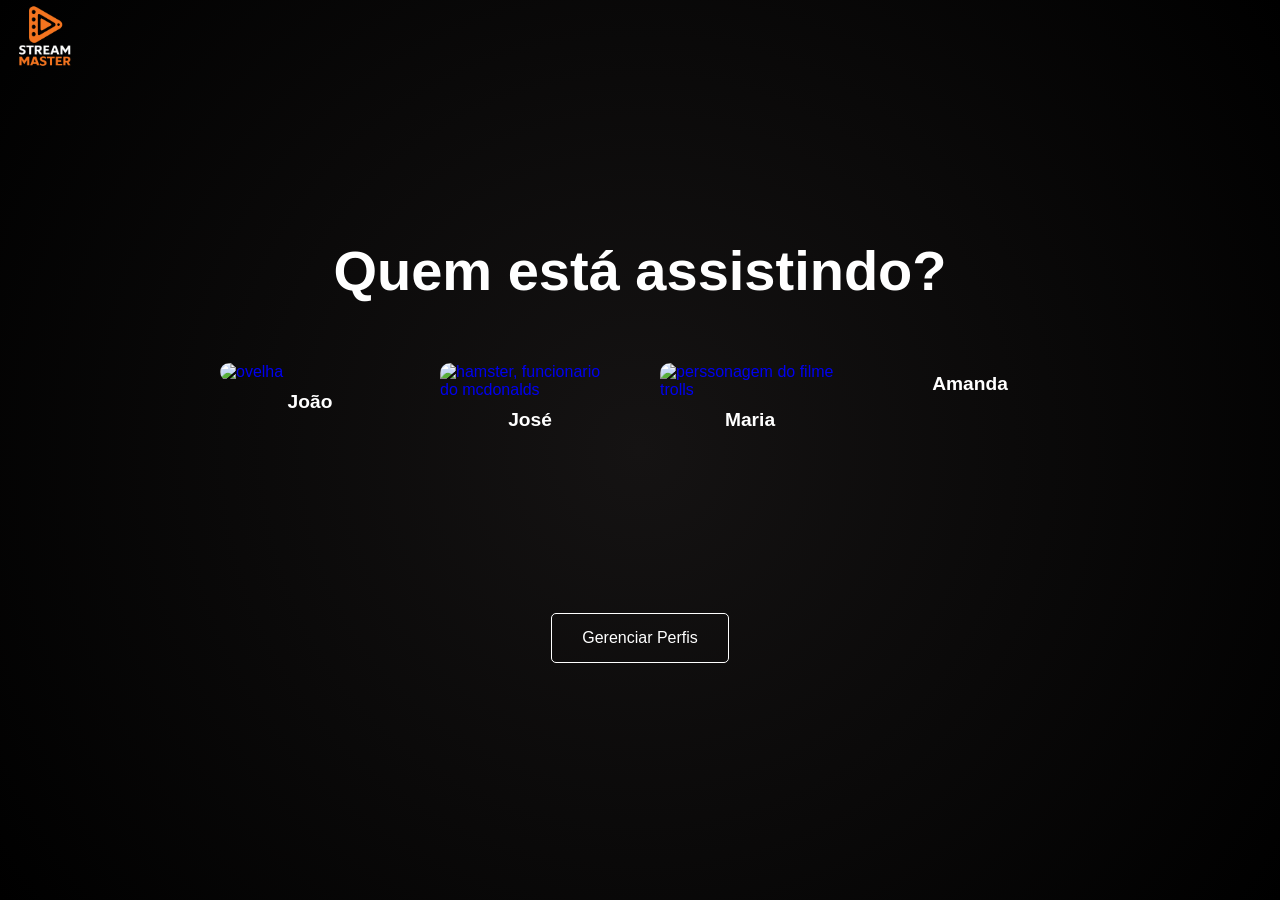
==== index.html @ 0d00604f "concluir página de seleção de perfil" ====
<!DOCTYPE html>
<html lang="pt-br">
<head>
  <meta charset="UTF-8">
  <meta name="viewport" content="width=device-width, initial-scale=1.0">

  <link rel="icon" href="assets/img/favicon.png" type="image/png" />

  <link rel="stylesheet" href="css/global.css"> 
  <link rel="stylesheet" href="css/index.css">
  <title>Perfil</title>

  
</head>
<body>
  <main>
     <div class="nomesite">
      <img src="assets/img/logo.png" alt="StreamMaster Logo">
     </div> <!---->
    <section class="profiles">
      
      <h1> Quem está assistindo? </h1>
      <ul>
        <li  class="profile">
          <a href="home.html">
            <img src="https://i.pinimg.com/736x/8b/cd/c9/8bcdc9a84725237563a196342e805b5c.jpg" alt="ovelha">
            <p>João</p>
         </a>
          
        </li>
        <li class="profile">
          <a href="home.html">
            <img src="https://i.pinimg.com/736x/70/d6/ad/70d6ad449de525476989a2d916f79fb4.jpg" alt="hamster, funcionario do mcdonalds">
            <p>José</p>
          </a>   
        </li>

        <li class="profile">
            <a href="home.html">
              <img src="https://i.pinimg.com/736x/7c/ee/48/7cee48f8cc775c1f4c25f45d37db164a.jpg" alt="perssonagem do filme trolls">
              <p>Maria</p>
            </a>
            
        </li>
        <li class="profile">
          <a href="home.html">
            <img src="https://i.pinimg.com/1200x/1a/f3/70/1af3701f6cee4157e1b8d8b82123ca6d.jpg" alt="">
            <p>Amanda</p>
          </a>
        </li>
      </ul>
      <button class="gerenciar-perfis">Gerenciar Perfis</button>
    </section>

     <!-- -->
  </main>
</body>
</html>
---- css/global.css ----
@import url('https://fonts.googleapis.com/css2?family=Anton&display=swap');



/* ------------------- Configurações Gerais ------------------- */
* {
  margin: 0;
  padding: 0;
  box-sizing: border-box;
  text-decoration: none;
  list-style: none;
}

 body, main { 
  font-family: Arial, sans-serif;
  position: relative;
  height: 100vh;
  width: 100%; 
 /* background-color: #151313;  */
 background: radial-gradient(circle, #151313 0%, #000000 100%);
}



/* ------------------- Cabeçalho ------------------- */
.nomesite {
  display: flex; 
  align-items: center;
  justify-content: center; /**/
  margin: 0 13px;
}

.nomesite img {
  width: 90px; 
  position: absolute;
  top: -10px;
  left: 0;
  
}

.navdireita a {
  color: #fff;
}

/* ------------------- Navegação ------------------- */
.cabecalho .menunav {
  margin: 0;
  padding: 0;
  height: 80px ;
  width: 100%;
  display: flex;
  align-items: center; /* */
  /*justify-content: space-between; */
  /* justify-content: flex-start; */
  gap: 25px;
  background-color: rgb(50, 50, 50, 0.5);
  position: relative;
}

/*.menunav .linknav{
   
}*/

.cabecalho .menunav .linknav {
  display: flex;
  list-style: none;
  gap: 20px;
  margin-left: 40px; 
}

.cabecalho .menunav .left-container {
  display: flex;
  align-items: center;
  gap: 20px; /* Espaçamento entre logo e links */
  flex-grow: 1;
}

 .menunav a {/*.linknav */
  position: relative;
  color: #fff;
  font-size: 16px;
  text-transform: uppercase;
}

.linknav ul {
  float: right;
  margin-right: 25px;
}

.menunav .linknav li {
  margin: 0;
  padding: 0;
  display: inline-block;
  line-height: 80px;
  margin: 0 15px;
}

.navdireita {
  padding-right: 10px;
} 


.navdireita li {
  display: inline-block;
  line-height: 80px;
  margin: 0 5px;
}

.entrar a {
  background: rgb(255, 255, 255, 0.2) ;
  backdrop-filter: blur(10px);
  -webkit-backdrop-filter: blur(10px);
  color: #ff6f00;
  padding: 15px;
  border: 1px solid rgba(255, 255, 255, 0.3);
  border-radius: 30px;
  font-weight: bold;
}

.linknav li a:hover::after {
  content: '';
  position: absolute;
  left: 0;
  bottom: -2px;
  width: 100%;
  height: 2px;
  background-color: #ff6f00;
  transition: width 0.3s ease;
}

.linknav li a::after {
  content: '';
  position: absolute;
  left: 0;
  bottom: -2px;
  width: 0;
  height: 2px;
  background-color: #ff6f00;
  transition: width 0.3s ease; 
}

.entrar a:hover {
  color: #ffffff;
  transition: width 0.3s ease;
}

/* ------------------- Scrollbar ------------------- */
::-webkit-scrollbar {
  width: 12px;
}

::-webkit-scrollbar-track {
  background: #1f1f1f;
}

::-webkit-scrollbar-thumb {
  background-color: #ff6f00;
  border-radius: 1px;
  border: 2px solid #1f1f1f;
}

::-webkit-scrollbar-thumb:hover {
  background-color: #ff8800;
}
---- css/index.css ----
.profiles {
  display: flex;
  flex-direction: column;
  height: 100%;
  gap: 20px;
  justify-content: center;
  align-items: center;
  
}

h1 {
  color: white;
  font-size: 3.5rem;
}

ul {
  display: grid;
  grid-template-columns: repeat(4, 1fr);
  gap: 40px;
  margin: 40px auto;
}

.profiles li {
  list-style: none;
}
.profile a {
  display: flex;
  width: 180px;
  height: 180px; 
  flex-direction: column;
  align-items: center;
  gap: 10px;
}
img {
  width: 100%;
  /* height: 100%; */
  object-fit: cover;
  border-radius: 10px;
}

.profiles li a p {
  color: white;
  font-size: 1.2rem;
  font-weight: bold;
}

.profiles li a:hover {
  transform: scale(1.05);
  transition: all 0.3s ease; 
  border: 2px solid white;
  border-radius: 10px;
}


.gerenciar-perfis {
  color: white;
  font-size: 1rem;
  text-decoration: none;
  align-items: center;
  align-self: center;
  justify-content: center;
  background-color: rgba(255, 255, 255, 0);
  /*margin-bottom: 40px;  */
  border: 1px solid white;
  padding: 15px 30px;
  border-radius: 5px;
  margin-top: 10px;
  
  cursor: pointer;
}
.gerenciar-perfis:hover {
  color: #7d7d7d;
  border: 1px solid #7d7d7d;
  transition: all 0.3s ease;
}
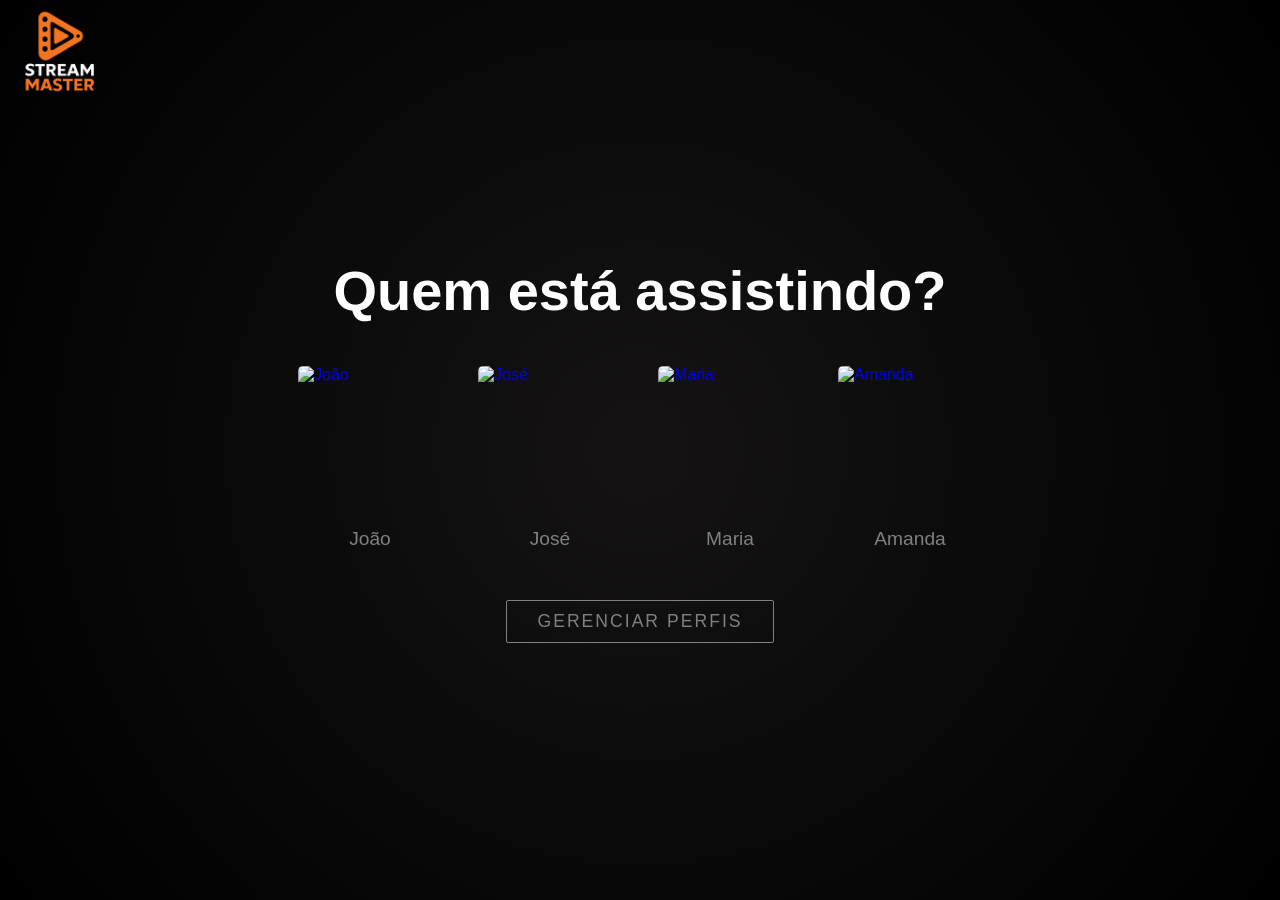
==== commit 8a3372f0: "feat: adiciona página principal, carrosséis e lógica de autenticação" ====
--- a/index.html
+++ b/index.html
@@ -1,58 +1,92 @@
-<!DOCTYPE html>
+<!doctype html>
 <html lang="pt-br">
-<head>
-  <meta charset="UTF-8">
-  <meta name="viewport" content="width=device-width, initial-scale=1.0">
+  <head>
+    <meta charset="UTF-8" />
+    <meta name="viewport" content="width=device-width, initial-scale=1.0" />
 
-  <link rel="icon" href="assets/img/favicon.png" type="image/png" />
+    <link rel="icon" href="assets/img/favicon.png" type="image/png" />
 
-  <link rel="stylesheet" href="css/global.css"> 
-  <link rel="stylesheet" href="css/index.css">
-  <title>Perfil</title>
+    <link rel="stylesheet" href="css/global.css" />
+    <link rel="stylesheet" href="css/index.css" />
+    <title>Perfil</title>
+  </head>
+  <body>
+    <main>
+      <div class="nomesite">
+        <img src="assets/img/logo.png" alt="StreamMaster Logo" />
+      </div>
+      <!---->
+      <section class="profiles">
+        <h1>Quem está assistindo?</h1>
+        <ul class="profiles-list" id="profilesList">
+          <!-- Perfis serão renderizados dinamicamente aqui -->
+        </ul>
+        <button class="gerenciar-perfis" id="btnGerenciar">
+          Gerenciar Perfis
+        </button>
+      </section>
 
-  
-</head>
-<body>
-  <main>
-     <div class="nomesite">
-      <img src="assets/img/logo.png" alt="StreamMaster Logo">
-     </div> <!---->
-    <section class="profiles">
-      
-      <h1> Quem está assistindo? </h1>
-      <ul>
-        <li  class="profile">
-          <a href="home.html">
-            <img src="https://i.pinimg.com/736x/8b/cd/c9/8bcdc9a84725237563a196342e805b5c.jpg" alt="ovelha">
-            <p>João</p>
-         </a>
-          
-        </li>
-        <li class="profile">
-          <a href="home.html">
-            <img src="https://i.pinimg.com/736x/70/d6/ad/70d6ad449de525476989a2d916f79fb4.jpg" alt="hamster, funcionario do mcdonalds">
-            <p>José</p>
-          </a>   
-        </li>
+      <!-- Modal de Gerenciamento de Perfis -->
+      <div class="modal-overlay" id="modalOverlay"></div>
+      <div class="modal-gerenciar" id="modalGerenciar">
+        <div class="modal-header">
+          <h2>Gerenciar Perfis</h2>
+          <button class="modal-close" id="btnFecharModal">&times;</button>
+        </div>
 
-        <li class="profile">
-            <a href="home.html">
-              <img src="https://i.pinimg.com/736x/7c/ee/48/7cee48f8cc775c1f4c25f45d37db164a.jpg" alt="perssonagem do filme trolls">
-              <p>Maria</p>
-            </a>
-            
-        </li>
-        <li class="profile">
-          <a href="home.html">
-            <img src="https://i.pinimg.com/1200x/1a/f3/70/1af3701f6cee4157e1b8d8b82123ca6d.jpg" alt="">
-            <p>Amanda</p>
-          </a>
-        </li>
-      </ul>
-      <button class="gerenciar-perfis">Gerenciar Perfis</button>
-    </section>
+        <div class="modal-conteudo">
+          <!-- Perfis Existentes -->
+          <div class="secao-perfis">
+            <h3>Perfis Existentes</h3>
+            <ul class="perfis-gerenciar" id="perfisGerenciar">
+              <!-- Perfis existentes com opção de deletar -->
+            </ul>
+          </div>
 
-     <!-- -->
-  </main>
-</body>
-</html>+          <!-- Adicionar Novo Perfil -->
+          <div class="secao-adicionar">
+            <h3>Adicionar Novo Perfil</h3>
+            <form id="formAdicionarPerfil">
+              <div class="form-group">
+                <label for="nomePerfil">Nome do Perfil:</label>
+                <input
+                  type="text"
+                  id="nomePerfil"
+                  placeholder="Ex: Pedro"
+                  required
+                />
+              </div>
+
+              <div class="form-group">
+                <label for="imagemPerfil">Imagem do Perfil:</label>
+                <div class="opcoes-imagem">
+                  <div>
+                    <label>URL da Internet:</label>
+                    <input
+                      type="url"
+                      id="imagemURL"
+                      placeholder="https://exemplo.com/imagem.jpg"
+                    />
+                  </div>
+                  <div>
+                    <label>ou Upload do Computador:</label>
+                    <input type="file" id="imagemFile" accept="image/*" />
+                  </div>
+                </div>
+              </div>
+
+              <div class="preview-imagem" id="previewImagem"></div>
+
+              <button type="submit" class="btn-adicionar">
+                Adicionar Perfil
+              </button>
+            </form>
+          </div>
+        </div>
+      </div>
+
+      <!-- -->
+    </main>
+    <script src="js/index.js"></script>
+  </body>
+</html>
--- a/css/global.css
+++ b/css/global.css
@@ -1,6 +1,10 @@
 @import url('https://fonts.googleapis.com/css2?family=Anton&display=swap');
 
-
+@media (prefers-reduced-motion: reduce) {
+  html {
+    scroll-behavior: auto;
+  }
+}
 
 /* ------------------- Configurações Gerais ------------------- */
 * {
@@ -10,16 +14,21 @@
   text-decoration: none;
   list-style: none;
 }
-
- body, main { 
-  font-family: Arial, sans-serif;
-  position: relative;
-  height: 100vh;
-  width: 100%; 
- /* background-color: #151313;  */
- background: radial-gradient(circle, #151313 0%, #000000 100%);
+html {
+  scroll-behavior: smooth;
+  scroll-padding-top: 80px;
 }
 
+body {
+  margin: 0;
+   background: radial-gradient(circle, #151313 0%, #000000 100%) ;/*no-repeat fixed */
+  font-family: Arial, sans-serif;
+}
+
+main {
+  width: 100%;
+  position: relative;
+}
 
 
 /* ------------------- Cabeçalho ------------------- */
@@ -41,6 +50,14 @@
 .navdireita a {
   color: #fff;
 }
+.navdireita {
+  display: flex;
+  gap: 10px;
+}
+ .navdireita a:hover {
+  color: #ff6f00;
+  transition: color 0.3s ease;
+}
 
 /* ------------------- Navegação ------------------- */
 .cabecalho .menunav {
@@ -56,10 +73,6 @@
   background-color: rgb(50, 50, 50, 0.5);
   position: relative;
 }
-
-/*.menunav .linknav{
-   
-}*/
 
 .cabecalho .menunav .linknav {
   display: flex;
@@ -106,17 +119,6 @@
   margin: 0 5px;
 }
 
-.entrar a {
-  background: rgb(255, 255, 255, 0.2) ;
-  backdrop-filter: blur(10px);
-  -webkit-backdrop-filter: blur(10px);
-  color: #ff6f00;
-  padding: 15px;
-  border: 1px solid rgba(255, 255, 255, 0.3);
-  border-radius: 30px;
-  font-weight: bold;
-}
-
 .linknav li a:hover::after {
   content: '';
   position: absolute;
@@ -147,6 +149,7 @@
 /* ------------------- Scrollbar ------------------- */
 ::-webkit-scrollbar {
   width: 12px;
+  
 }
 
 ::-webkit-scrollbar-track {
--- a/css/index.css
+++ b/css/index.css
@@ -1,76 +1,321 @@
-
+/* ================= 1. ESTRUTURA PRINCIPAL (LAYOUT) ================= */
+main { 
+  width: 100%; 
+  min-height: 100vh; 
+  display: flex; 
+  flex-direction: column; 
+  align-items: center;
+  justify-content: center; 
+  padding: 40px 20px;
+}
+
+.nomesite img {
+  width: 120px;
+  margin-bottom: 20px;
+  position: left; 
+}
+
+
+/* ================= 2. SEÇÃO DE PERFIS (QUEM ESTÁ ASSISTINDO) ================= */
 .profiles {
   display: flex;
   flex-direction: column;
-  height: 100%;
-  gap: 20px;
-  justify-content: center;
-  align-items: center;
-  
+  align-items: center;
+  width: 100%;
 }
 
 h1 {
   color: white;
-  font-size: 3.5rem;
-}
-
-ul {
+  font-size: clamp(2rem, 5vw, 3.5rem); /* Fonte responsiva */
+  margin-bottom: 40px;
+  text-align: center;
+}
+
+.profiles-list {
   display: grid;
   grid-template-columns: repeat(4, 1fr);
-  gap: 40px;
-  margin: 40px auto;
-}
-
-.profiles li {
+  gap: 30px;
+  margin-bottom: 50px;
   list-style: none;
-}
-.profile a {
-  display: flex;
-  width: 180px;
-  height: 180px; 
-  flex-direction: column;
-  align-items: center;
-  gap: 10px;
-}
-img {
+  padding: 0;
+  max-width: 1000px;
+}
+
+.profiles-list li a {
+  display: flex;
+  flex-direction: column;
+  align-items: center;
+  gap: 15px;
+  text-decoration: none;
+  transition: transform 0.3s ease;
+}
+
+.profiles-list img {
+  width: 150px;
+  height: 150px;
+  object-fit: cover;
+  border-radius: 8px;
+  border: 3px solid transparent;
+  transition: border-color 0.3s ease;
+}
+
+.profiles-list p {
+  color: #808080; /* Cor cinza padrão Netflix */
+  font-size: 1.2rem;
+  transition: color 0.3s ease;
+}
+
+/* HOVER PERFIL */
+.profiles-list li a:hover {
+  transform: scale(1.05);
+}
+
+.profiles-list li a:hover img {
+  border-color: white;
+}
+
+.profiles-list li a:hover p {
+  color: white;
+}
+
+/* Botão Gerenciar */
+.gerenciar-perfis {
+  color: #808080;
+  font-size: 1.1rem;
+  background: transparent;
+  border: 1px solid #808080;
+  padding: 10px 30px;
+  border-radius: 2px;
+  cursor: pointer;
+  transition: all 0.3s ease;
+  text-transform: uppercase;
+  letter-spacing: 2px;
+}
+
+.gerenciar-perfis:hover {
+  color: white;
+  border-color: white;
+}
+
+
+/* ================= 3. MODAL DE GERENCIAMENTO (ESTILO NETFLIX) ================= */
+.modal-overlay {
+  display: none;
+  position: fixed;
+  inset: 0; /* Substitui top, left, width, height: 100% */
+  background: rgba(0, 0, 0, 0.85);
+  z-index: 100;
+}
+
+.modal-overlay.ativo,
+.modal-gerenciar.ativo {
+  display: block;
+}
+
+.modal-gerenciar {
+  display: none;
+  position: fixed;
+  top: 50%;
+  left: 50%;
+  transform: translate(-50%, -50%);
+  background: #141414;
+  border: 1px solid #ff6f00;
+  border-radius: 8px;
+  width: 90%;
+  max-width: 600px;
+  max-height: 80vh;
+  overflow-y: auto;
+  z-index: 101;
+  box-shadow: 0 0 20px rgba(0,0,0,0.5);
+}
+
+
+.modal-header {
+  display: flex;
+  justify-content: space-between;
+  align-items: center;
+  padding: 20px 30px;
+  border-bottom: 1px solid #333;
+}
+
+.modal-header h2 {
+  color: white;
+  margin: 0;
+}
+
+.modal-close {
+  background: none;
+  border: none;
+  color: white;
+  font-size: 35px;
+  cursor: pointer;
+}
+
+.modal-close:hover {
+  color: #ff6f00;
+}
+
+.modal-conteudo {
+  padding: 30px;
+  display: flex;
+  flex-direction: column;
+  gap: 30px;
+}
+
+.perfis-gerenciar {
+  display: flex;
+  flex-direction: column;
+  gap: 15px;
+}
+
+.perfil-item-gerenciar {
+  display: flex;
+  justify-content: space-between;
+  align-items: center;
+  padding: 12px;
+  background: #222;
+  border-radius: 4px;
+}
+
+.perfil-info {
+  display: flex;
+  align-items: center;
+  gap: 15px;
+}
+
+.perfil-info img {
+  width: 50px;
+  height: 50px;
+  border-radius: 50%;
+  object-fit: cover;
+}
+
+.perfil-info span {
+  color: white;
+}
+
+.btn-deletar {
+  background-color: #e50914;
+  color: white;
+  border: none;
+  padding: 8px 16px;
+  border-radius: 5px;
+  cursor: pointer;
+  font-size: 0.9rem;
+  transition: background-color 0.3s;
+}
+
+.btn-deletar:hover {
+  background-color: #b71c1c;
+}
+
+.form-group {
+  display: flex;
+  flex-direction: column;
+  gap: 8px;
+  margin-bottom: 15px;
+}
+
+.form-group label {
+  color: white;
+}
+
+.form-group input {
+  padding: 12px;
+  background-color: rgba(255, 255, 255, 0.1);
+  border: 1px solid transparent;
+  color: white;
+  border-radius: 4px;
+  font-size: 1rem;
+}
+
+.form-group input::placeholder {
+  color: rgba(255, 255, 255, 0.5);
+}
+
+.form-group input:focus {
+  border-color: #ff6f00;
+  outline: none;
+}
+
+.opcoes-imagem {
+  background: #1f1f1f;
+  padding: 15px;
+  border-radius: 4px;
+  display: flex;
+  flex-direction: column;
+  gap: 15px;
+}
+
+.preview-imagem {
   width: 100%;
-  /* height: 100%; */
-  object-fit: cover;
-  border-radius: 10px;
-}
-
-.profiles li a p {
-  color: white;
-  font-size: 1.2rem;
+  max-height: 250px;
+  display: flex;
+  justify-content: center;
+  align-items: center;
+  background: rgba(255, 255, 255, 0.05);
+  border: 2px dashed #ff6f00;
+  border-radius: 8px;
+  padding: 20px;
+}
+
+.preview-imagem img {
+  max-width: 100%;
+  max-height: 200px;
+  border-radius: 5px;
+}
+
+.btn-adicionar {
+  background-color: #ff6f00;
+  color: white;
+  border: none;
+  padding: 12px 24px;
+  border-radius: 5px;
+  font-size: 1rem;
   font-weight: bold;
-}
-
-.profiles li a:hover {
-  transform: scale(1.05);
-  transition: all 0.3s ease; 
-  border: 2px solid white;
-  border-radius: 10px;
-}
-
-
-.gerenciar-perfis {
-  color: white;
-  font-size: 1rem;
-  text-decoration: none;
-  align-items: center;
-  align-self: center;
-  justify-content: center;
-  background-color: rgba(255, 255, 255, 0);
-  /*margin-bottom: 40px;  */
-  border: 1px solid white;
-  padding: 15px 30px;
-  border-radius: 5px;
+  cursor: pointer;
+  transition: background-color 0.3s;
   margin-top: 10px;
-  
-  cursor: pointer;
-}
-.gerenciar-perfis:hover {
-  color: #7d7d7d;
-  border: 1px solid #7d7d7d;
-  transition: all 0.3s ease;
-}+}
+
+.btn-adicionar:hover {
+  background-color: #ff9900;
+}
+
+.btn-adicionar:disabled {
+  background-color: #999;
+  cursor: not-allowed;
+  opacity: 0.5;
+}
+
+
+/* ================= 4. RESPONSIVIDADE ================= */
+@media (max-width: 800px) {
+  .profiles-list { grid-template-columns: repeat(2, 1fr); }
+}
+
+@media (max-width: 450px) {
+  .profiles-list { grid-template-columns: 1fr; }
+  h1 { font-size: 1.8rem; }
+}
+
+@media (max-width: 600px) {
+  .modal-gerenciar {
+    width: 95%;
+    max-width: 100%;
+  }
+
+  ul {
+    grid-template-columns: repeat(2, 1fr);
+    gap: 20px;
+  }
+
+  .modal-conteudo {
+    padding: 20px;
+    gap: 30px;
+  }
+
+  .nomesite img {
+    display: none;
+  }
+}
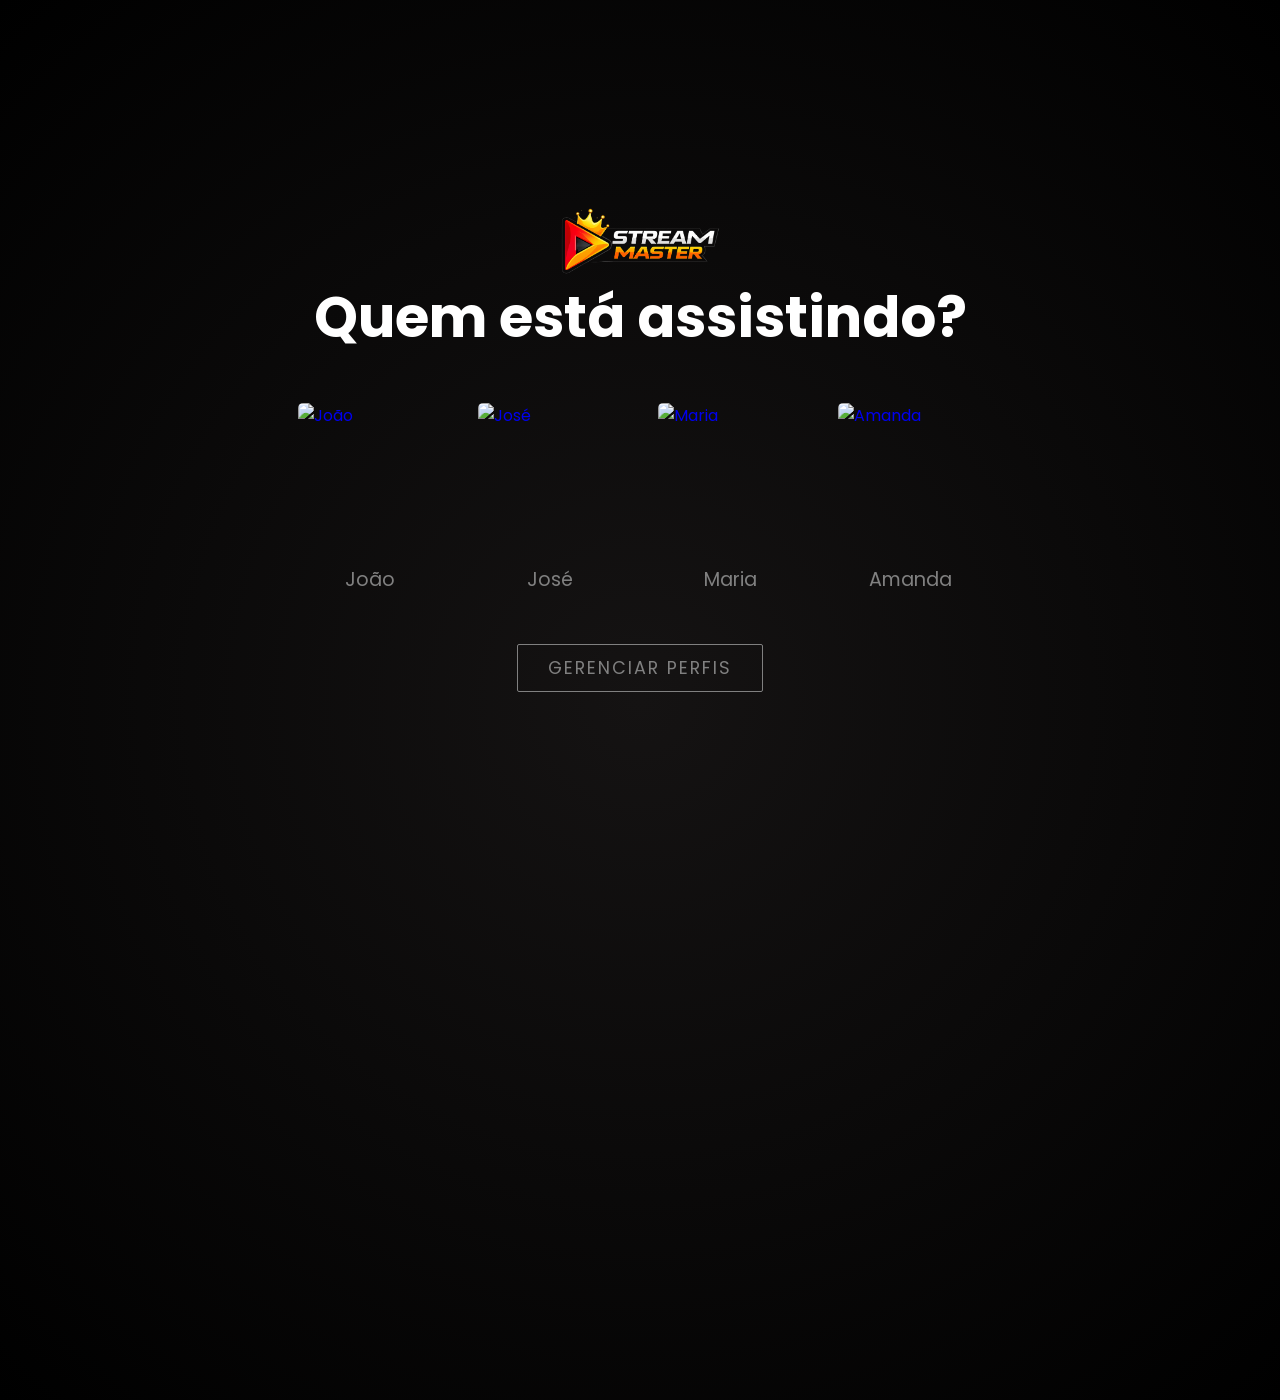
==== commit f5145912: "feat: initial structure of StreamMaster with profile and list management" ====
--- a/index.html
+++ b/index.html
@@ -1,92 +1,92 @@
 <!doctype html>
 <html lang="pt-br">
-  <head>
-    <meta charset="UTF-8" />
-    <meta name="viewport" content="width=device-width, initial-scale=1.0" />
+<head>
+  <meta charset="UTF-8" />
+  <meta name="viewport" content="width=device-width, initial-scale=1.0" />
 
-    <link rel="icon" href="assets/img/favicon.png" type="image/png" />
+  <link rel="icon" href="assets/img/favicon.png" type="image/png" />
 
-    <link rel="stylesheet" href="css/global.css" />
-    <link rel="stylesheet" href="css/index.css" />
-    <title>Perfil</title>
-  </head>
-  <body>
-    <main>
-      <div class="nomesite">
-        <img src="assets/img/logo.png" alt="StreamMaster Logo" />
+  <link rel="stylesheet" href="css/geral.css" />
+  <link rel="stylesheet" href="css/index.css" />
+
+  <title>Perfil</title>
+</head>
+
+<body>
+  
+  <main>
+    <div class="logosite">
+      <img src="assets/img/streammaster-vertical-icone1.png" alt="Logo StreamMaster" />
+    </div>
+    <section class="profiles">
+      <h1>Quem está assistindo?</h1>
+
+      <ul class="profiles-list" id="profilesList"></ul>
+
+      <button class="gerenciar-perfis" id="btnGerenciar">
+        Gerenciar Perfis
+      </button>
+    </section>
+
+    <!-- Modal -->
+    <div class="modal-overlay" id="modalOverlay"></div>
+
+    <div class="modal-gerenciar" id="modalGerenciar" role="dialog" aria-modal="true">
+      <div class="modal-header">
+        <h2>Gerenciar Perfis</h2>
+        <button class="modal-close" id="btnFecharModal" aria-label="Fechar modal">
+          &times;
+        </button>
       </div>
-      <!---->
-      <section class="profiles">
-        <h1>Quem está assistindo?</h1>
-        <ul class="profiles-list" id="profilesList">
-          <!-- Perfis serão renderizados dinamicamente aqui -->
-        </ul>
-        <button class="gerenciar-perfis" id="btnGerenciar">
-          Gerenciar Perfis
-        </button>
-      </section>
 
-      <!-- Modal de Gerenciamento de Perfis -->
-      <div class="modal-overlay" id="modalOverlay"></div>
-      <div class="modal-gerenciar" id="modalGerenciar">
-        <div class="modal-header">
-          <h2>Gerenciar Perfis</h2>
-          <button class="modal-close" id="btnFecharModal">&times;</button>
+      <div class="modal-conteudo">
+
+        <div class="secao-perfis">
+          <h3>Perfis Existentes</h3>
+          <ul class="perfis-gerenciar" id="perfisGerenciar"></ul>
         </div>
 
-        <div class="modal-conteudo">
-          <!-- Perfis Existentes -->
-          <div class="secao-perfis">
-            <h3>Perfis Existentes</h3>
-            <ul class="perfis-gerenciar" id="perfisGerenciar">
-              <!-- Perfis existentes com opção de deletar -->
-            </ul>
-          </div>
+        <div class="secao-adicionar">
+          <h3>Adicionar Novo Perfil</h3>
 
-          <!-- Adicionar Novo Perfil -->
-          <div class="secao-adicionar">
-            <h3>Adicionar Novo Perfil</h3>
-            <form id="formAdicionarPerfil">
-              <div class="form-group">
-                <label for="nomePerfil">Nome do Perfil:</label>
-                <input
-                  type="text"
-                  id="nomePerfil"
-                  placeholder="Ex: Pedro"
-                  required
-                />
-              </div>
+          <form id="formAdicionarPerfil">
+            <div class="form-group">
+              <label for="nomePerfil">Nome do Perfil:</label>
+              <input type="text" id="nomePerfil" placeholder="Ex: Pedro" required />
+            </div>
 
-              <div class="form-group">
-                <label for="imagemPerfil">Imagem do Perfil:</label>
-                <div class="opcoes-imagem">
-                  <div>
-                    <label>URL da Internet:</label>
-                    <input
-                      type="url"
-                      id="imagemURL"
-                      placeholder="https://exemplo.com/imagem.jpg"
-                    />
-                  </div>
-                  <div>
-                    <label>ou Upload do Computador:</label>
-                    <input type="file" id="imagemFile" accept="image/*" />
-                  </div>
+            <div class="form-group">
+              <label>Imagem do Perfil:</label>
+
+              <div class="opcoes-imagem">
+                <div>
+                  <label for="imagemURL">URL da Internet:</label>
+                  <input type="url" id="imagemURL" placeholder="https://exemplo.com/imagem.jpg" />
+                </div>
+
+                <div class="arquivo">
+                  <label for="imagemFile">Upload do Computador:</label>
+                  <input type="file" id="imagemFile" accept="image/*" hidden />
+                  <label for="imagemFile" class="btn-custom-upload">
+                    Escolher Arquivo
+                  </label>
                 </div>
               </div>
+            </div>
 
-              <div class="preview-imagem" id="previewImagem"></div>
+            <div class="preview-imagem" id="previewImagem"></div>
 
-              <button type="submit" class="btn-adicionar">
-                Adicionar Perfil
-              </button>
-            </form>
-          </div>
+            <button type="submit" class="btn-adicionar">
+              Adicionar Perfil
+            </button>
+          </form>
         </div>
+
       </div>
+    </div>
+  </main>
 
-      <!-- -->
-    </main>
-    <script src="js/index.js"></script>
-  </body>
-</html>
+  <script src="js/auth.js"></script>
+  <script src="js/pages/index.js"></script>
+</body>
+</html>
--- a/css/geral.css
+++ b/css/geral.css
@@ -0,0 +1,363 @@
+@import url('https://fonts.googleapis.com/css2?family=Poppins:ital,wght@0,100;0,200;0,300;0,400;0,500;0,600;0,700;0,800;0,900;1,100;1,200;1,300;1,400;1,500;1,600;1,700;1,800;1,900&display=swap');
+
+* {
+  margin: 0;
+  padding: 0;
+  box-sizing: border-box;
+  font-family: 'Poppins', sans-serif;
+}
+body {
+ background: radial-gradient(circle, #151313 0%, #000000 100%) ;
+ height: 1400px; /* por enquanto, tirar depois q fazer o main */
+}
+main {
+  padding: 1rem;;
+}
+
+header {
+  background-color: rgba(50, 50, 50, 0.5); 
+  padding: 10px 4%;
+  position: absolute;
+  z-index: 999;
+  width: 100%;
+}
+
+.btn {
+  padding: 5px;
+  border: none;
+  border-radius: 8px;
+  cursor: pointer;
+  font-size: 1.5rem;
+  font-weight: 600;
+  background-color: transparent;
+  color: #ffffff ;
+}
+.navbar {
+  display: flex;
+  align-items: center;
+  position: relative;
+}
+
+.logo img, .logosite img {
+  /* width: 180px; */
+  width: 100%;
+  max-width: 10rem;
+}
+.logosite {
+  display: flex;
+  align-items: center;
+  justify-content: center;
+}
+.navbar section {
+  display: contents;
+}
+
+.navbar ul {
+  display: none;
+  padding: 0.5rem 1rem;
+  background-color: #070707;
+  flex-direction: column;
+  list-style: none;
+  gap: 1rem;
+}
+
+/* .navbar ul.show {
+  display: flex;
+} */
+.perf {
+  display: none;
+  flex-direction: column;
+  position: absolute;
+  top: 3rem;
+  left: 0;
+  width: 100%;
+  background-color: #070707;
+  padding: 1rem;
+  gap: 1rem;
+}
+
+.perf.show {
+  display: flex;
+  
+}
+#link-nav {
+  top: 6.3rem;
+}
+.menu-perfil {
+  border-bottom: solid 1px rgb(83, 83, 83);
+  /* order: -1; */
+}
+.nav-perfil {
+  display: flex !important;
+  position: static;
+  background: transparent !important;
+  padding: 0;
+  margin-left: auto;
+  order: 1;
+}
+
+.btn-mobile {
+  order: 2;
+}
+
+.logo {
+  order: 0;
+}
+
+.search-container {
+    position: static!important;
+    
+}
+.nav-perfil .busca {
+  display: flex;
+  flex-direction: column;
+  align-items: center;
+  justify-content: center;
+  position: absolute;
+
+  width: 90%; 
+  left: 5%;
+  right: 5%; 
+  
+  top: 3.5rem; 
+  opacity: 0;
+  pointer-events: none;
+  transform: translateY(-10px);
+  transition: all 0.3s ease;
+  z-index: 99;
+}
+
+.nav-perfil .busca.ativo {
+  opacity: 1;
+  transform: translateY(0);
+  pointer-events: auto;
+}
+
+#inputBusca {
+  padding: 10px;
+  width: 100%;
+  height: 60px;
+  border: 2px solid #000000;
+  border-radius: 20px;
+  font-size: 16px;
+  
+}
+#inputBusca:focus {
+  outline: none;
+}
+
+
+
+
+
+
+.navbar li{
+  display: block;
+  position: relative;
+ }
+
+ .navbar li a {
+  color: #ffffff;
+  text-decoration: none;
+  font-size: 1rem;
+  font-weight: 500;
+  padding-bottom: 5px;
+ }
+
+ .navbar ul:not(:nth-child(2)):not(:nth-child(3))  a::after { 
+  content: '';
+  position: absolute;
+  left: 0;
+  bottom: -0.15rem;
+  width: 0;
+  height: 0.12rem;
+  background-color: #ff6f00;
+  transition: width 0.5s ease;
+}
+
+.navbar ul:not(:nth-child(2)):not(:nth-child(3)) a:hover::after {
+  width: 100%;
+}
+
+.navbar li a:hover{
+  color: #ff6f00;
+}
+
+.perfil-usuario a{
+  display: flex; 
+  align-items: center;
+  gap: 10px; 
+  text-decoration: none;
+}
+.perfil-usuario a img {
+  width: 32px; 
+  height: 32px; 
+  border-radius: 50%; 
+  object-fit: cover;
+} 
+
+.perfil-usuario span {
+  color: #fff; 
+  font-size: 14px;
+}
+
+
+
+.resultados-busca {
+  background: #111;
+  border-radius: 0 0 0.4rem 0.4rem;
+  max-height: 13rem;
+  width: 90%;
+  /* z-index: 999 !important; */
+  overflow-y: auto;
+  list-style: none;
+  padding: 0;
+  overflow-wrap: break-word;
+  text-overflow: ellipsis;
+  display: flex;
+  flex-direction: column;
+  scrollbar-width: none;
+}
+.resultados-busca::-webkit-scrollbar {
+  display: none;
+}
+
+/* cada item */
+.resultados-busca li {
+  padding: 0.5rem;
+}
+
+.resultados-busca li a {
+  display: flex;
+  align-items: center;
+  gap: 0.6rem;
+  
+  text-decoration: none;
+  color: white;
+}
+
+.resultados-busca li:hover {
+  background: #222;
+  border-radius: 0.4rem;
+}
+
+/* imagem */
+.resultados-busca img {
+  width: 2.5rem;  /* 40px */
+  height: 3.8rem; /* 60px */
+  object-fit: cover;
+  border-radius: 0.25rem;
+  flex-shrink: 0; /* 🔥 evita deformar */
+}
+
+/* título */
+.resultados-busca span {
+  display: block;
+  line-height: 1.2;
+  word-break: break-word;
+  font-size: 0.8rem;
+}
+.cabecalho {
+  width: 100%;
+  height: auto;
+  position: absolute;
+  top: 0px;
+  z-index: 10;
+}
+
+
+
+@media (min-width: 768px) {
+  .logo {
+  display: flex;
+  align-items: center;
+  justify-content: center;
+  }
+  .navbar .btn-mobile {
+    display: none;
+  }
+
+  .navbar {
+    display: flex;
+  
+    justify-content: space-between;
+    align-items: center;
+    gap: 2rem;
+  }
+  .navbar section {
+      display: flex;
+      align-items: center;
+      gap: 1rem;
+      width: 100%;
+    }
+
+  .navbar section ul {
+    display: flex;
+    flex-direction: row;
+    gap: 2rem;
+    padding: 0;
+    align-items: center;
+    justify-content: center;
+  }
+    .navbar section .perf {
+    display: flex !important;
+    position: static;
+    flex-direction: row;
+    width: auto;
+    padding: 0;
+    background: transparent;
+    align-items: center;
+  }
+
+  #link-nav {
+    order: 1;
+    background: transparent;
+  }
+
+  .nav-perfil {
+    order: 2;
+    margin-left: auto;
+  }
+
+  .menu-perfil {
+    order: 3;
+    border: none;
+  }
+
+  .nav-perfil a {
+    display: flex;
+  }
+  .nav-perfil .busca {
+    top: 3.8rem;
+  }
+
+#inputBusca {
+  height: 50px;
+  border: 2px solid #000000;
+}
+
+}
+@media (min-width: 1024px) {
+  .nav-perfil .busca {
+  left: auto;
+  right: 100px; 
+  width: 300px; 
+  top: 0.5rem;
+
+  transform: translateY(-50%);
+  opacity: 0;
+  transform: translateX(1.2rem);
+  }
+  #btnBusca {
+  transition: opacity 0.5s ease;
+  }
+
+  #btnBusca.esconder {
+    opacity: 0;
+    pointer-events: none;
+  }
+  #inputBusca {
+  height: 40px;
+  border: 2px solid #000000;
+}
+  }
--- a/css/index.css
+++ b/css/index.css
@@ -1,19 +1,13 @@
-/* ================= 1. ESTRUTURA PRINCIPAL (LAYOUT) ================= */
-main { 
-  width: 100%; 
-  min-height: 100vh; 
-  display: flex; 
-  flex-direction: column; 
-  align-items: center;
-  justify-content: center; 
+main {
+  width: 100%;
+  min-height: 100vh;
+  display: flex;
+  flex-direction: column;
+  align-items: center;
+  justify-content: center;
   padding: 40px 20px;
 }
 
-.nomesite img {
-  width: 120px;
-  margin-bottom: 20px;
-  position: left; 
-}
 
 
 /* ================= 2. SEÇÃO DE PERFIS (QUEM ESTÁ ASSISTINDO) ================= */
@@ -31,14 +25,18 @@
   text-align: center;
 }
 
+h3 {
+  color: #ffffff;
+}
+
 .profiles-list {
   display: grid;
-  grid-template-columns: repeat(4, 1fr);
+  grid-template-columns: repeat(2, 1fr);
   gap: 30px;
   margin-bottom: 50px;
   list-style: none;
   padding: 0;
-  max-width: 1000px;
+  /* max-width: 1000px; */
 }
 
 .profiles-list li a {
@@ -102,7 +100,7 @@
 .modal-overlay {
   display: none;
   position: fixed;
-  inset: 0; /* Substitui top, left, width, height: 100% */
+  inset: 0;
   background: rgba(0, 0, 0, 0.85);
   z-index: 100;
 }
@@ -288,34 +286,32 @@
   opacity: 0.5;
 }
 
-
-/* ================= 4. RESPONSIVIDADE ================= */
-@media (max-width: 800px) {
-  .profiles-list { grid-template-columns: repeat(2, 1fr); }
-}
-
-@media (max-width: 450px) {
-  .profiles-list { grid-template-columns: 1fr; }
-  h1 { font-size: 1.8rem; }
-}
-
-@media (max-width: 600px) {
-  .modal-gerenciar {
-    width: 95%;
-    max-width: 100%;
+.arquivo .btn-custom-upload {
+  color: rgba(255, 255, 255, 0.5);;
+}
+
+.btn-custom-upload, .form-group input {
+  padding: 10px 20px;
+  background-color: rgba(255, 255, 255, 0.1);
+  border-radius: 4px;
+  cursor: pointer;
+  font-size: 0.9rem;
+}
+
+.btn-custom-upload:hover {
+  background-color: #ff6f00;
+  color: #ffffff;
+}
+
+@media (min-width: 768px) {
+  .profiles-list {
+    grid-template-columns: repeat(4, 1fr);
   }
-
-  ul {
-    grid-template-columns: repeat(2, 1fr);
-    gap: 20px;
+  #imagemFile {
+    display: block;
   }
 
-  .modal-conteudo {
-    padding: 20px;
-    gap: 30px;
-  }
-
-  .nomesite img {
+  .btn-custom-upload {
     display: none;
   }
-}
+}
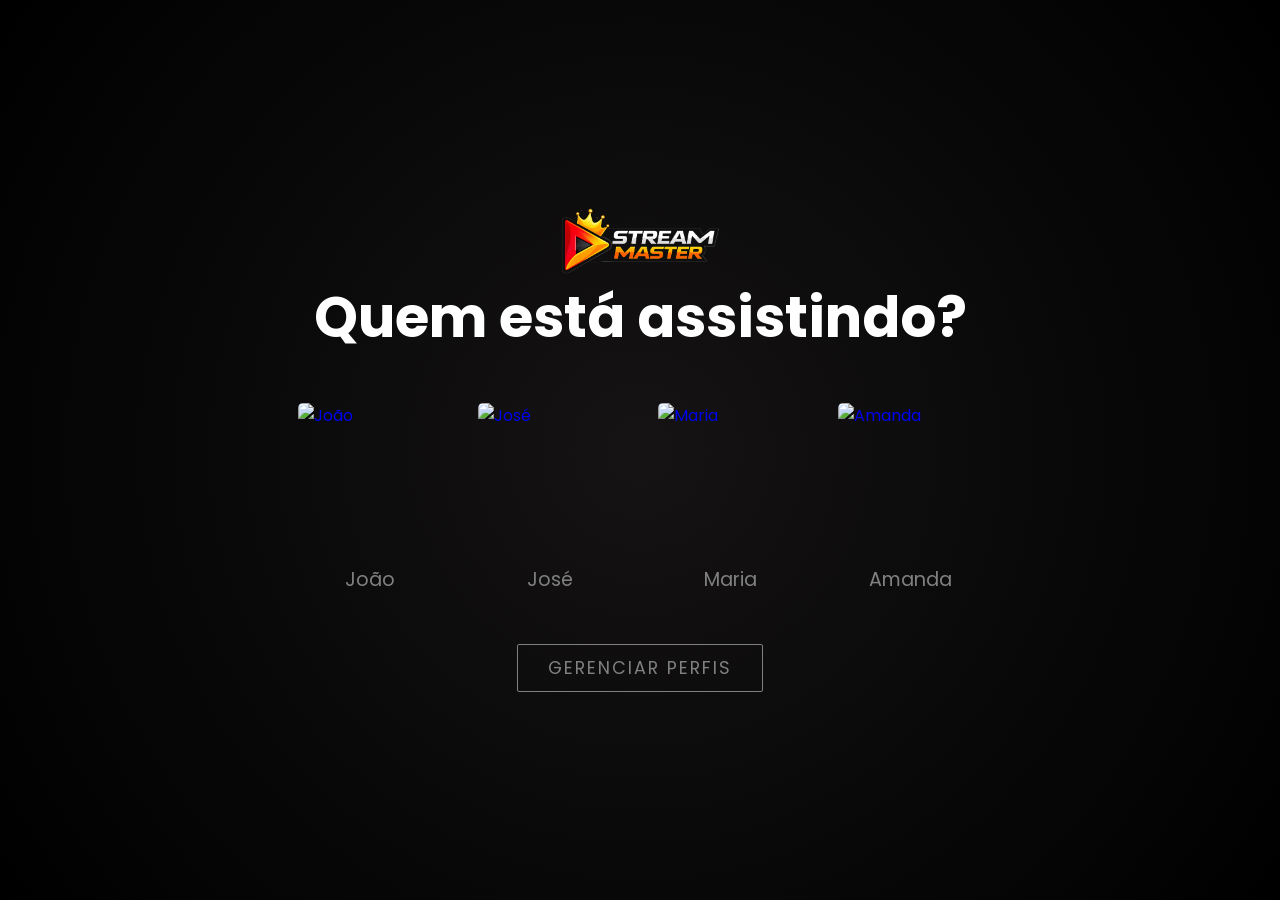
==== commit 2692f980: "feat: implement dynamic movie and series info page with tabbed layout" ====
--- a/index.html
+++ b/index.html
@@ -1,92 +1,115 @@
 <!doctype html>
 <html lang="pt-br">
-<head>
-  <meta charset="UTF-8" />
-  <meta name="viewport" content="width=device-width, initial-scale=1.0" />
+  <head>
+    <meta charset="UTF-8" />
+    <meta name="viewport" content="width=device-width, initial-scale=1.0" />
 
-  <link rel="icon" href="assets/img/favicon.png" type="image/png" />
+    <link rel="icon" href="assets/img/favicon.png" type="image/png" />
 
-  <link rel="stylesheet" href="css/geral.css" />
-  <link rel="stylesheet" href="css/index.css" />
+    <link rel="stylesheet" href="css/geral.css" />
+    <link rel="stylesheet" href="css/index.css" />
 
-  <title>Perfil</title>
-</head>
+    <title>Perfil</title>
+  </head>
 
-<body>
-  
-  <main>
-    <div class="logosite">
-      <img src="assets/img/streammaster-vertical-icone1.png" alt="Logo StreamMaster" />
-    </div>
-    <section class="profiles">
-      <h1>Quem está assistindo?</h1>
+  <body>
+    <main>
+      <div class="logosite">
+        <img
+          src="assets/img/streammaster-vertical-icone1.png"
+          alt="Logo StreamMaster"
+        />
+      </div>
+      <section class="profiles">
+        <h1>Quem está assistindo?</h1>
 
-      <ul class="profiles-list" id="profilesList"></ul>
+        <ul class="profiles-list" id="profilesList"></ul>
 
-      <button class="gerenciar-perfis" id="btnGerenciar">
-        Gerenciar Perfis
-      </button>
-    </section>
+        <button class="gerenciar-perfis" id="btnGerenciar">
+          Gerenciar Perfis
+        </button>
+      </section>
 
-    <!-- Modal -->
-    <div class="modal-overlay" id="modalOverlay"></div>
+      <!-- Modal -->
+      <div class="modal-overlay" id="modalOverlay"></div>
 
-    <div class="modal-gerenciar" id="modalGerenciar" role="dialog" aria-modal="true">
-      <div class="modal-header">
-        <h2>Gerenciar Perfis</h2>
-        <button class="modal-close" id="btnFecharModal" aria-label="Fechar modal">
-          &times;
-        </button>
-      </div>
-
-      <div class="modal-conteudo">
-
-        <div class="secao-perfis">
-          <h3>Perfis Existentes</h3>
-          <ul class="perfis-gerenciar" id="perfisGerenciar"></ul>
+      <div
+        class="modal-gerenciar"
+        id="modalGerenciar"
+        role="dialog"
+        aria-modal="true"
+      >
+        <div class="modal-header">
+          <h2>Gerenciar Perfis</h2>
+          <button
+            class="modal-close"
+            id="btnFecharModal"
+            aria-label="Fechar modal"
+          >
+            &times;
+          </button>
         </div>
 
-        <div class="secao-adicionar">
-          <h3>Adicionar Novo Perfil</h3>
+        <div class="modal-conteudo">
+          <div class="secao-perfis">
+            <h3>Perfis Existentes</h3>
+            <ul class="perfis-gerenciar" id="perfisGerenciar"></ul>
+          </div>
 
-          <form id="formAdicionarPerfil">
-            <div class="form-group">
-              <label for="nomePerfil">Nome do Perfil:</label>
-              <input type="text" id="nomePerfil" placeholder="Ex: Pedro" required />
-            </div>
+          <div class="secao-adicionar">
+            <h3>Adicionar Novo Perfil</h3>
 
-            <div class="form-group">
-              <label>Imagem do Perfil:</label>
+            <form id="formAdicionarPerfil">
+              <div class="form-group">
+                <label for="nomePerfil">Nome do Perfil:</label>
+                <input
+                  type="text"
+                  id="nomePerfil"
+                  placeholder="Ex: Pedro"
+                  required
+                />
+              </div>
 
-              <div class="opcoes-imagem">
-                <div>
-                  <label for="imagemURL">URL da Internet:</label>
-                  <input type="url" id="imagemURL" placeholder="https://exemplo.com/imagem.jpg" />
-                </div>
+              <div class="form-group">
+                <label>Imagem do Perfil:</label>
 
-                <div class="arquivo">
-                  <label for="imagemFile">Upload do Computador:</label>
-                  <input type="file" id="imagemFile" accept="image/*" hidden />
-                  <label for="imagemFile" class="btn-custom-upload">
-                    Escolher Arquivo
-                  </label>
+                <div class="opcoes-imagem">
+                  <div>
+                    <label for="imagemURL">URL da Internet:</label>
+                    <input
+                      type="url"
+                      id="imagemURL"
+                      placeholder="https://exemplo.com/imagem.jpg"
+                    />
+                  </div>
+
+                  <div class="arquivo">
+                    <label for="imagemFile">Upload do Computador:</label>
+                    <input
+                      type="file"
+                      id="imagemFile"
+                      accept="image/*"
+                      hidden
+                    />
+                    <label for="imagemFile" class="btn-custom-upload">
+                      Escolher Arquivo
+                    </label>
+                  </div>
                 </div>
               </div>
-            </div>
 
-            <div class="preview-imagem" id="previewImagem"></div>
+              <div class="preview-imagem" id="previewImagem"></div>
 
-            <button type="submit" class="btn-adicionar">
-              Adicionar Perfil
-            </button>
-          </form>
+              <button type="submit" class="btn-adicionar">
+                Adicionar Perfil
+              </button>
+            </form>
+          </div>
         </div>
+      </div>
+    </main>
 
-      </div>
-    </div>
-  </main>
-
-  <script src="js/auth.js"></script>
-  <script src="js/pages/index.js"></script>
-</body>
-</html>+    <script src="js/auth.js"></script>
+    <script src="js/pages/index.js"></script>
+  </body>
+</html>
--- a/css/geral.css
+++ b/css/geral.css
@@ -1,4 +1,4 @@
-@import url('https://fonts.googleapis.com/css2?family=Poppins:ital,wght@0,100;0,200;0,300;0,400;0,500;0,600;0,700;0,800;0,900;1,100;1,200;1,300;1,400;1,500;1,600;1,700;1,800;1,900&display=swap');
+@import url('https://fonts.googleapis.com/css2?family=Poppins:ital,wght=0,100;0,200;0,300;0,400;0,500;0,600;0,700;0,800;0,900;1,100;1,200;1,300;1,400;1,500;1,600;1,700;1,800;1,900&display=swap');
 
 * {
   margin: 0;
@@ -6,20 +6,52 @@
   box-sizing: border-box;
   font-family: 'Poppins', sans-serif;
 }
+
 body {
- background: radial-gradient(circle, #151313 0%, #000000 100%) ;
- height: 1400px; /* por enquanto, tirar depois q fazer o main */
-}
+  background: radial-gradient(circle, #151313 0%, #000000 100%);
+}
+
 main {
-  padding: 1rem;;
-}
-
+  padding: 1rem;
+}
+
+/* ==================== CABEÇALHO E ESTRUTURA DA NAVBAR ==================== */
 header {
   background-color: rgba(50, 50, 50, 0.5); 
   padding: 10px 4%;
   position: absolute;
   z-index: 999;
   width: 100%;
+}
+
+.cabecalho {
+  width: 100%;
+  height: auto;
+  position: absolute;
+  top: 0px;
+  z-index: 10;
+}
+
+.navbar {
+  display: flex;
+  align-items: center;
+  position: relative;
+}
+
+.navbar section {
+  display: contents;
+}
+
+.logo img, 
+.logosite img {
+  width: 100%;
+  max-width: 10rem;
+}
+
+.logosite {
+  display: flex;
+  align-items: center;
+  justify-content: center;
 }
 
 .btn {
@@ -30,27 +62,30 @@
   font-size: 1.5rem;
   font-weight: 600;
   background-color: transparent;
-  color: #ffffff ;
-}
-.navbar {
-  display: flex;
-  align-items: center;
+  color: #ffffff;
+}
+
+.navbar li {
+  display: block;
   position: relative;
 }
 
-.logo img, .logosite img {
-  /* width: 180px; */
-  width: 100%;
-  max-width: 10rem;
-}
-.logosite {
-  display: flex;
-  align-items: center;
-  justify-content: center;
-}
-.navbar section {
-  display: contents;
-}
+.navbar li a {
+  color: #ffffff;
+  text-decoration: none;
+  font-size: 1rem;
+  font-weight: 500;
+  padding-bottom: 5px;
+}
+
+.navbar li a:hover {
+  color: #ff6f00;
+}
+
+/* ==================== MENU DA NAVBAR E FLUXO MOBILE (ORDEM/POSIÇÃO) ==================== */
+.logo { order: 0; }
+.nav-perfil { order: 1; }
+.btn-mobile { order: 2; }
 
 .navbar ul {
   display: none;
@@ -61,9 +96,6 @@
   gap: 1rem;
 }
 
-/* .navbar ul.show {
-  display: flex;
-} */
 .perf {
   display: none;
   flex-direction: column;
@@ -78,93 +110,26 @@
 
 .perf.show {
   display: flex;
-  
-}
+}
+
 #link-nav {
   top: 6.3rem;
 }
+
 .menu-perfil {
   border-bottom: solid 1px rgb(83, 83, 83);
-  /* order: -1; */
-}
+}
+
 .nav-perfil {
   display: flex !important;
   position: static;
   background: transparent !important;
   padding: 0;
   margin-left: auto;
-  order: 1;
-}
-
-.btn-mobile {
-  order: 2;
-}
-
-.logo {
-  order: 0;
-}
-
-.search-container {
-    position: static!important;
-    
-}
-.nav-perfil .busca {
-  display: flex;
-  flex-direction: column;
-  align-items: center;
-  justify-content: center;
-  position: absolute;
-
-  width: 90%; 
-  left: 5%;
-  right: 5%; 
-  
-  top: 3.5rem; 
-  opacity: 0;
-  pointer-events: none;
-  transform: translateY(-10px);
-  transition: all 0.3s ease;
-  z-index: 99;
-}
-
-.nav-perfil .busca.ativo {
-  opacity: 1;
-  transform: translateY(0);
-  pointer-events: auto;
-}
-
-#inputBusca {
-  padding: 10px;
-  width: 100%;
-  height: 60px;
-  border: 2px solid #000000;
-  border-radius: 20px;
-  font-size: 16px;
-  
-}
-#inputBusca:focus {
-  outline: none;
-}
-
-
-
-
-
-
-.navbar li{
-  display: block;
-  position: relative;
- }
-
- .navbar li a {
-  color: #ffffff;
-  text-decoration: none;
-  font-size: 1rem;
-  font-weight: 500;
-  padding-bottom: 5px;
- }
-
- .navbar ul:not(:nth-child(2)):not(:nth-child(3))  a::after { 
+}
+
+/* Animação de Linha (Hover Efeito) nos Links */
+.navbar ul:not(:nth-child(2)):not(:nth-child(3)) a::after { 
   content: '';
   position: absolute;
   left: 0;
@@ -179,16 +144,14 @@
   width: 100%;
 }
 
-.navbar li a:hover{
-  color: #ff6f00;
-}
-
-.perfil-usuario a{
+/* ==================== COMPONENTES: SISTEMA DE BUSCA E PERFIL DO USUÁRIO ==================== */
+.perfil-usuario a {
   display: flex; 
   align-items: center;
   gap: 10px; 
   text-decoration: none;
 }
+
 .perfil-usuario a img {
   width: 32px; 
   height: 32px; 
@@ -201,14 +164,53 @@
   font-size: 14px;
 }
 
-
-
+/* Caixa de Entrada da Busca (Input) */
+.search-container {
+  position: static !important;
+}
+
+.nav-perfil .busca {
+  display: flex;
+  flex-direction: column;
+  align-items: center;
+  justify-content: center;
+  position: absolute;
+  width: 90%; 
+  left: 5%;
+  right: 5%; 
+  top: 3.5rem; 
+  opacity: 0;
+  pointer-events: none;
+  transform: translateY(-10px);
+  transition: all 0.3s ease;
+  z-index: 99;
+}
+
+.nav-perfil .busca.ativo {
+  opacity: 1;
+  transform: translateY(0);
+  pointer-events: auto;
+}
+
+#inputBusca {
+  padding: 10px;
+  width: 100%;
+  height: 60px;
+  border: 2px solid #000000;
+  border-radius: 20px;
+  font-size: 16px;
+}
+
+#inputBusca:focus {
+  outline: none;
+}
+
+/* Painel de Resultados Dropdown da Busca */
 .resultados-busca {
   background: #111;
   border-radius: 0 0 0.4rem 0.4rem;
   max-height: 13rem;
   width: 90%;
-  /* z-index: 999 !important; */
   overflow-y: auto;
   list-style: none;
   padding: 0;
@@ -218,22 +220,13 @@
   flex-direction: column;
   scrollbar-width: none;
 }
+
 .resultados-busca::-webkit-scrollbar {
   display: none;
 }
 
-/* cada item */
 .resultados-busca li {
   padding: 0.5rem;
-}
-
-.resultados-busca li a {
-  display: flex;
-  align-items: center;
-  gap: 0.6rem;
-  
-  text-decoration: none;
-  color: white;
 }
 
 .resultados-busca li:hover {
@@ -241,55 +234,130 @@
   border-radius: 0.4rem;
 }
 
-/* imagem */
+.resultados-busca li a {
+  display: flex;
+  align-items: center;
+  gap: 0.6rem;
+  text-decoration: none;
+  color: white;
+}
+
 .resultados-busca img {
-  width: 2.5rem;  /* 40px */
-  height: 3.8rem; /* 60px */
+  width: 2.5rem;
+  height: 3.8rem;
   object-fit: cover;
   border-radius: 0.25rem;
-  flex-shrink: 0; /* 🔥 evita deformar */
-}
-
-/* título */
+  flex-shrink: 0;
+}
+
 .resultados-busca span {
   display: block;
   line-height: 1.2;
   word-break: break-word;
   font-size: 0.8rem;
 }
-.cabecalho {
-  width: 100%;
-  height: auto;
-  position: absolute;
-  top: 0px;
-  z-index: 10;
-}
-
-
-
+
+/* ==================== RODAPÉ (FOOTER) - PADRÃO MOBILE ====================*/
+footer {
+  background-color: #121212;
+  position: relative;
+  color: #fff;
+  text-align: center;
+  padding: 40px 5%;
+  display: flex;
+  flex-direction: column;
+  gap: 20px;
+  font-family: sans-serif;
+}
+
+footer a:hover {
+  color: #ff6f00;
+}
+
+/* Links Legais */
+footer .legal-links nav ul {
+  display: flex;
+  flex-direction: column;
+  align-items: center;
+  gap: 15px;
+  padding: 0;
+  list-style: none;
+}
+
+footer .legal-links nav a {
+  color: #b5afaf;
+  text-decoration: none;
+  font-size: 0.95rem;
+  transition: color 0.3s ease;
+}
+
+/* Ícones Sociais */
+footer .social-media ul {
+  display: flex;
+  align-items: center;
+  justify-content: center;
+  gap: 25px;
+  padding: 0;
+  list-style: none;
+}
+
+footer .social-media a {
+  color: #fff;
+  font-size: 24px;
+  text-decoration: none;
+  transition: color 0.3s ease;
+}
+
+/* Elementos Institucionais */
+footer h3 {
+  color: #ff6f00;
+  font-size: 1.8rem;
+  margin: 10px 0 0 0;
+  letter-spacing: 1px;
+}
+
+footer address {
+  font-style: normal;
+  color: #b5afaf;
+  font-size: 0.85rem;
+  line-height: 1.6;
+  display: flex;
+  flex-direction: column;
+  gap: 10px;
+  max-width: 800px;
+  margin: 0 auto;
+}
+
+footer address small {
+  font-size: 0.75rem;
+  color: #777;
+}
+
+/* ==================== RESPONSIVIDADE (MEDIA QUERIES) ==================== */
 @media (min-width: 768px) {
   .logo {
-  display: flex;
-  align-items: center;
-  justify-content: center;
-  }
+    display: flex;
+    align-items: center;
+    justify-content: center;
+  }
+
   .navbar .btn-mobile {
     display: none;
   }
 
   .navbar {
     display: flex;
-  
     justify-content: space-between;
     align-items: center;
     gap: 2rem;
   }
+
   .navbar section {
-      display: flex;
-      align-items: center;
-      gap: 1rem;
-      width: 100%;
-    }
+    display: flex;
+    align-items: center;
+    gap: 1rem;
+    width: 100%;
+  }
 
   .navbar section ul {
     display: flex;
@@ -299,7 +367,8 @@
     align-items: center;
     justify-content: center;
   }
-    .navbar section .perf {
+
+  .navbar section .perf {
     display: flex !important;
     position: static;
     flex-direction: row;
@@ -327,37 +396,60 @@
   .nav-perfil a {
     display: flex;
   }
+
   .nav-perfil .busca {
     top: 3.8rem;
   }
 
-#inputBusca {
-  height: 50px;
-  border: 2px solid #000000;
-}
-
-}
+  #inputBusca {
+    height: 50px;
+    border: 2px solid #000000;
+  }
+}
+
+@media (min-width: 800px) {
+  footer {
+    padding: 50px 5%;
+    gap: 20px;
+  }
+
+  footer .legal-links nav ul {
+    flex-direction: row;
+    justify-content: center;
+    flex-wrap: wrap;
+    gap: 30px; 
+  }
+
+  footer .legal-links nav a {
+    font-size: 1rem;
+  }
+
+  footer address {
+    font-size: 0.9rem;
+  }
+}
+
 @media (min-width: 1024px) {
   .nav-perfil .busca {
-  left: auto;
-  right: 100px; 
-  width: 300px; 
-  top: 0.5rem;
-
-  transform: translateY(-50%);
-  opacity: 0;
-  transform: translateX(1.2rem);
-  }
+    left: auto;
+    right: 100px; 
+    width: 300px; 
+    top: 0.5rem;
+    opacity: 0;
+    transform: translateX(1.2rem) translateY(-50%);
+  }
+
   #btnBusca {
-  transition: opacity 0.5s ease;
+    transition: opacity 0.5s ease;
   }
 
   #btnBusca.esconder {
     opacity: 0;
     pointer-events: none;
   }
+
   #inputBusca {
-  height: 40px;
-  border: 2px solid #000000;
-}
-  }+    height: 40px;
+    border: 2px solid #000000;
+  }
+}
--- a/css/index.css
+++ b/css/index.css
@@ -8,16 +8,6 @@
   padding: 40px 20px;
 }
 
-
-
-/* ================= 2. SEÇÃO DE PERFIS (QUEM ESTÁ ASSISTINDO) ================= */
-.profiles {
-  display: flex;
-  flex-direction: column;
-  align-items: center;
-  width: 100%;
-}
-
 h1 {
   color: white;
   font-size: clamp(2rem, 5vw, 3.5rem); /* Fonte responsiva */
@@ -27,6 +17,14 @@
 
 h3 {
   color: #ffffff;
+}
+
+/* ==================== SEÇÃO DE PERFIS (QUEM ESTÁ ASSISTINDO - PADRÃO MOBILE) ==================== */
+.profiles {
+  display: flex;
+  flex-direction: column;
+  align-items: center;
+  width: 100%;
 }
 
 .profiles-list {
@@ -36,7 +34,6 @@
   margin-bottom: 50px;
   list-style: none;
   padding: 0;
-  /* max-width: 1000px; */
 }
 
 .profiles-list li a {
@@ -58,12 +55,11 @@
 }
 
 .profiles-list p {
-  color: #808080; /* Cor cinza padrão Netflix */
+  color: #808080;
   font-size: 1.2rem;
   transition: color 0.3s ease;
 }
 
-/* HOVER PERFIL */
 .profiles-list li a:hover {
   transform: scale(1.05);
 }
@@ -76,7 +72,7 @@
   color: white;
 }
 
-/* Botão Gerenciar */
+/* Botão Gerenciar Perfis (Abaixo da Lista) */
 .gerenciar-perfis {
   color: #808080;
   font-size: 1.1rem;
@@ -95,8 +91,7 @@
   border-color: white;
 }
 
-
-/* ================= 3. MODAL DE GERENCIAMENTO (ESTILO NETFLIX) ================= */
+/* ==================== MODAL DE GERENCIAMENTO ==================== */
 .modal-overlay {
   display: none;
   position: fixed;
@@ -110,6 +105,7 @@
   display: block;
 }
 
+/* Corpo Principal do Modal */
 .modal-gerenciar {
   display: none;
   position: fixed;
@@ -124,9 +120,8 @@
   max-height: 80vh;
   overflow-y: auto;
   z-index: 101;
-  box-shadow: 0 0 20px rgba(0,0,0,0.5);
-}
-
+  box-shadow: 0 0 20px rgba(0, 0, 0, 0.5);
+}
 
 .modal-header {
   display: flex;
@@ -160,6 +155,7 @@
   gap: 30px;
 }
 
+/* Lista de Perfis Existentes para Deletar */
 .perfis-gerenciar {
   display: flex;
   flex-direction: column;
@@ -207,6 +203,7 @@
   background-color: #b71c1c;
 }
 
+/* Formuário de Criação de Novo Perfil */
 .form-group {
   display: flex;
   flex-direction: column;
@@ -236,6 +233,7 @@
   outline: none;
 }
 
+/* Sistema de Imagem de Upload / Preview */
 .opcoes-imagem {
   background: #1f1f1f;
   padding: 15px;
@@ -262,7 +260,27 @@
   max-height: 200px;
   border-radius: 5px;
 }
-
+ .btn-custom-upload {
+  display: block;
+  width: 60%;
+  color: rgba(255, 255, 255, 0.5);
+}
+
+.btn-custom-upload, 
+.form-group input {
+  padding: 10px 20px;
+  background-color: rgba(255, 255, 255, 0.1);
+  border-radius: 4px;
+  cursor: pointer;
+  font-size: 0.9rem;
+}
+
+.btn-custom-upload:hover {
+  background-color: #ff6f00;
+  color: #ffffff;
+}
+
+/* Botão de Confirmação (Salvar Perfil) */
 .btn-adicionar {
   background-color: #ff6f00;
   color: white;
@@ -286,27 +304,12 @@
   opacity: 0.5;
 }
 
-.arquivo .btn-custom-upload {
-  color: rgba(255, 255, 255, 0.5);;
-}
-
-.btn-custom-upload, .form-group input {
-  padding: 10px 20px;
-  background-color: rgba(255, 255, 255, 0.1);
-  border-radius: 4px;
-  cursor: pointer;
-  font-size: 0.9rem;
-}
-
-.btn-custom-upload:hover {
-  background-color: #ff6f00;
-  color: #ffffff;
-}
-
+/* ==================== RESPONSIVIDADE (MEDIA QUERIES) ==================== */
 @media (min-width: 768px) {
   .profiles-list {
-    grid-template-columns: repeat(4, 1fr);
+    grid-template-columns: repeat(4, 1fr); 
   }
+
   #imagemFile {
     display: block;
   }
